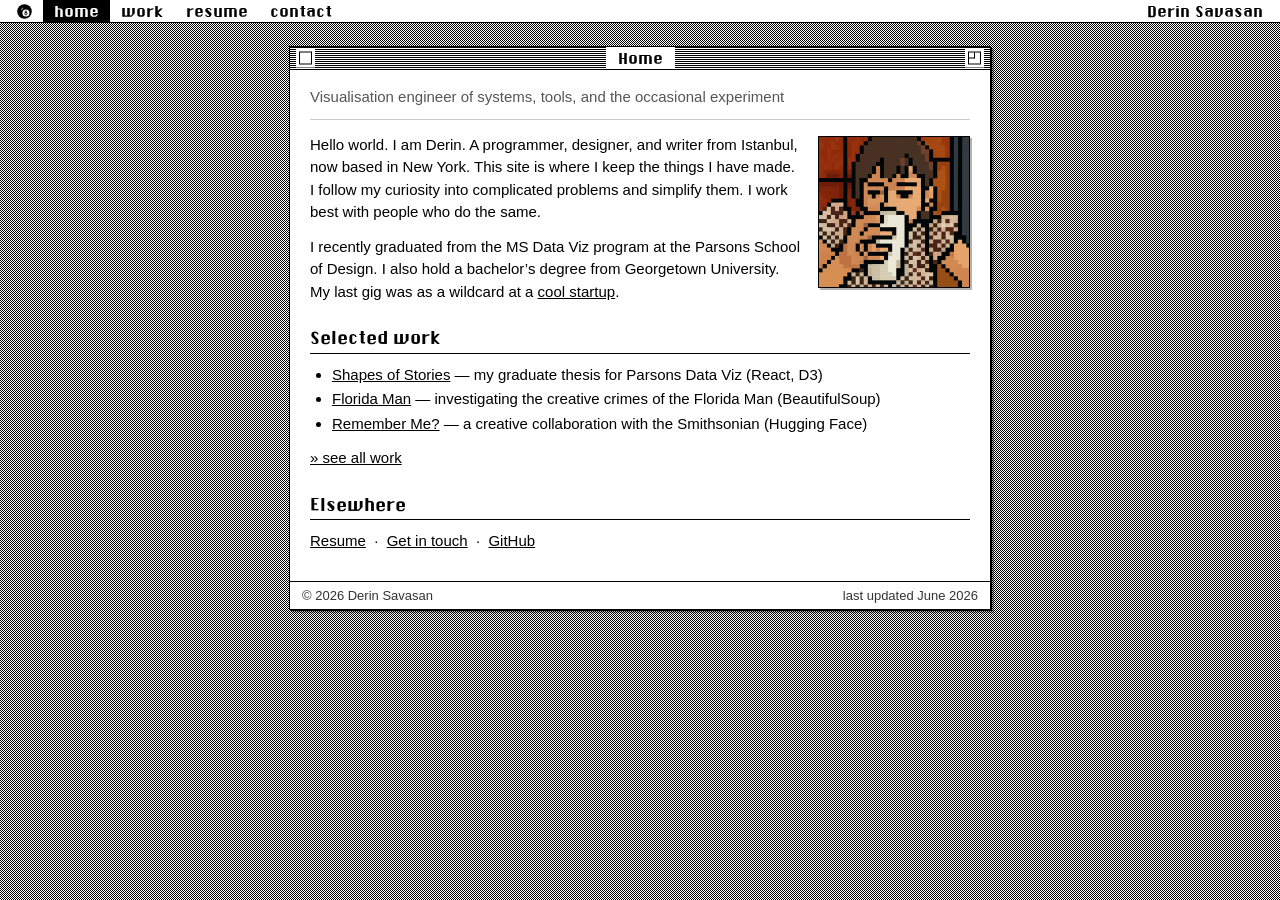
==== index.html @ 8eeee5e6 "first build" ====
<!DOCTYPE html>
<html lang="en">
<head>
  <meta charset="utf-8">
  <meta name="viewport" content="width=device-width, initial-scale=1">
  <title>Derin Savasan</title>
  <meta name="description" content="Derin Savasan — software developer. Work, resume, and contact.">
  <link rel="icon" type="image/svg+xml" href="favicon.svg?v=4">
  <link rel="icon" type="image/png" sizes="32x32" href="favicon-32.png?v=4">
  <link rel="apple-touch-icon" href="favicon-180.png?v=4">
  <link rel="stylesheet" href="style.css">
</head>
<body>

  <div class="menubar">
    <a href="index.html" class="logo"><img src="favicon.svg" alt="Home" width="15" height="15"></a>
    <a href="index.html" class="here">home</a>
    <a href="work.html">work</a>
    <a href="resume.html">resume</a>
    <a href="contact.html">contact</a>
    <span class="brand">Derin Savasan</span>
  </div>

  <div class="window">

    <div class="title-bar">
      <span class="close-box"></span>
      <span class="title-text">Home</span>
      <span class="zoom-box"></span>
    </div>

    <div class="field">
      <p class="tagline">Visualisation engineer of systems, tools, and the occasional experiment</p>

      <img class="portrait" src="derin.png" alt="Pixel-art portrait of Derin">

      <p>
        Hello world. I am Derin. A programmer, designer, and writer from
        Istanbul, now based in New York. This site is where I keep the things
        I have made. I follow my curiosity into complicated problems and simplify them. I work best with
        people who do the same.
      </p>

      <p>
        I recently graduated from the MS Data Viz program at the Parsons School
        of Design. I also hold a bachelor&rsquo;s degree from Georgetown
        University. My last gig was as a wildcard at a <a href="https://www.timelooper.com" target="_blank" rel="noopener noreferrer">cool startup</a>.
      </p>

      <h2>Selected work</h2>
      <ul>
        <li><a href="work.html">Shapes of Stories</a> &mdash; my graduate thesis for Parsons Data Viz (React, D3)</li>
        <li><a href="work.html">Florida Man</a> &mdash; investigating the creative crimes of the Florida Man (BeautifulSoup)</li>
        <li><a href="work.html">Remember Me?</a> &mdash; a creative collaboration with the Smithsonian (Hugging Face)</li>
      </ul>
      <p><a href="work.html">&raquo; see all work</a></p>

      <h2>Elsewhere</h2>
      <p>
        <a href="resume.html">Resume</a> &nbsp;&middot;&nbsp;
        <a href="contact.html">Get in touch</a> &nbsp;&middot;&nbsp;
        <a href="https://github.com/derinsavasan" target="_blank" rel="noopener noreferrer">GitHub</a>
      </p>
    </div>

    <div class="window-bottom">
      <span>&copy; 2026 Derin Savasan</span>
      <span>last updated June 2026</span>
    </div>

  </div>
</body>
</html>
---- style.css ----
/* =========================================================================
   Personal site — classic Macintosh (System 7) styling.
   Now with the real Chicago system font (bundled in /fonts), so the chrome
   actually reads as old-Mac: dithered desktop, menu bar, striped title bar
   with close/zoom boxes, rounded push buttons that invert when selected.
   Hand-written, no build step.
   ========================================================================= */

@font-face {
  font-family: "Chicago";
  src: url("fonts/ChicagoFLF.woff2") format("woff2"),
       url("fonts/ChicagoFLF.woff") format("woff");
  font-weight: normal;
  font-style: normal;
  font-display: swap;
}
@font-face {
  font-family: "Geneva9";
  src: url("fonts/FindersKeepers.woff2") format("woff2"),
       url("fonts/FindersKeepers.woff") format("woff");
  font-display: swap;
}
@font-face {
  font-family: "Monaco";
  src: url("fonts/monaco.woff2") format("woff2");
  font-display: swap;
}

:root {
  /* Chicago = chrome (menu bar, title bar, headings). Geneva = body text,
     so paragraphs read at a normal weight instead of Chicago's heavy bitmap. */
  --ui: "Chicago", "Helvetica Neue", Helvetica, Geneva, Arial, sans-serif;
  --text: Geneva, "Helvetica Neue", Helvetica, Arial, sans-serif;
}

/* Always reserve the scrollbar track so every page is exactly the same width. */
html { overflow-y: scroll; }

body {
  /* 50% gray dither — a 2px checkerboard, like the old Mac desktop */
  background-color: #ffffff;
  background-image: url("data:image/svg+xml,%3Csvg xmlns='http://www.w3.org/2000/svg' width='2' height='2'%3E%3Crect width='1' height='1' fill='%23000'/%3E%3Crect x='1' y='1' width='1' height='1' fill='%23000'/%3E%3C/svg%3E");
  color: #000000;
  font-family: var(--text);
  font-size: 15px;
  line-height: 1.5;
  font-weight: normal;
  margin: 0;
  padding: 46px 12px 32px;
}

/* ---- Mac menu bar (fixed across the top) --------------------------------- */
.menubar {
  position: fixed;
  top: 0; left: 0; right: 0;
  height: 22px;
  display: flex;
  align-items: stretch;
  padding: 0 6px;
  background: #ffffff;
  border-bottom: 1px solid #000000;
  font-family: var(--ui);          /* Chicago for the menu bar */
  z-index: 100;
}
.menubar .logo,
.menubar a,
.menubar .brand {
  display: flex;
  align-items: center;
  padding: 0 11px;
  color: #000000;
  text-decoration: none;
}
.menubar .logo img { display: block; width: 15px; height: 15px; }
.menubar a:hover,
.menubar a.here { background: #000000; color: #ffffff; }  /* Mac menu highlight */
.menubar a.logo:hover { background: transparent; }        /* logo links home; don't invert it */
.menubar .brand { margin-left: auto; }
@media (max-width: 520px) {
  .menubar { padding: 0 2px; }
  .menubar .logo, .menubar a, .menubar .brand { padding: 0 7px; }
  .menubar .brand { display: none; }   /* keep the bar from overflowing */
}

/* ---- Window -------------------------------------------------------------- */
.window {
  max-width: 700px;
  margin: 0 auto;
  background: #ffffff;
  border: 1px solid #000000;
  box-shadow: 1px 1px 0 #000000, 3px 3px 0 rgba(0, 0, 0, 0.28);
}

/* Striped title bar */
.title-bar {
  position: relative;
  display: flex;
  align-items: center;
  justify-content: center;
  height: 22px;
  border-bottom: 1px solid #000000;
  background: repeating-linear-gradient(#000 0 1px, #fff 1px 2px);
}
.title-text {
  position: relative;
  z-index: 1;
  background: #ffffff;
  padding: 0 12px;
  font-family: var(--ui);          /* Chicago for the window title */
  font-size: 15px;
}
.close-box,
.zoom-box {
  position: absolute;
  top: 50%;
  transform: translateY(-50%);
  width: 11px;
  height: 11px;
  background: #ffffff;
  border: 1px solid #000000;
  box-shadow: 0 0 0 3px #ffffff;   /* clears the stripes around the box */
}
.close-box { left: 9px; }
.zoom-box { right: 9px; }
.zoom-box::after {
  content: "";
  position: absolute;
  top: 0; left: 0;
  width: 5px; height: 5px;
  border-right: 1px solid #000000;
  border-bottom: 1px solid #000000;
}

/* Content area */
.field { padding: 16px 20px; background: #ffffff; }
.portrait {
  float: right;
  width: 150px;
  height: 150px;
  margin: 2px 0 10px 18px;
  border: 1px solid #000000;
  box-shadow: 2px 2px 0 rgba(0, 0, 0, 0.3);
}
@media (max-width: 480px) {
  .portrait { float: none; display: block; margin: 0 auto 14px; }
}
.field .tagline {
  color: #555555;
  margin: 0 0 14px;
  padding-bottom: 10px;
  border-bottom: 1px solid #cccccc;
}

/* Window bottom bar (footer) */
.window-bottom {
  display: flex;
  justify-content: space-between;
  flex-wrap: wrap;
  gap: 4px 12px;
  border-top: 1px solid #000000;
  padding: 4px 12px;
  font-size: 13px;
  color: #333333;
}

/* ---- Content typography -------------------------------------------------- */
a { color: #000000; text-decoration: underline; }
a:hover { background: #000000; color: #ffffff; text-decoration: none; }

h2 {
  font-family: var(--ui);          /* Chicago for section headings */
  font-size: 17px;
  font-weight: normal;
  border-bottom: 1px solid #000000;
  padding-bottom: 2px;
  margin: 22px 0 10px;
  clear: both;                     /* drop below the floated portrait */
}
h3 { font-family: var(--ui); font-size: 15px; font-weight: normal; margin: 14px 0 2px; }

p { margin: 0 0 12px; }
ul { margin: 4px 0 12px; padding-left: 22px; }
li { margin: 2px 0; }
hr { border: 0; border-top: 1px solid #000000; margin: 18px 0; }

.muted { color: #777777; }
.muted a { color: inherit; }              /* links in muted captions stay gray at rest */
.muted a:hover { color: #ffffff; }        /* but white-on-black on hover, so it stays readable */
code { font-family: "Monaco", "Courier New", monospace; font-size: 13px; background: #eeeeee; padding: 0 3px; }

/* Work list */
.work-item { margin: 0 0 16px; }
.work-item .title { font-weight: normal; }
.work-item .year { color: #777777; }
.work-item .tech { color: #555555; }

/* Resume bits */
.entry { margin-bottom: 14px; }
.entry .when { color: #777777; }

/* Contact table */
.contact td { padding: 3px 16px 3px 0; vertical-align: top; }
.contact td.k { color: #777777; white-space: nowrap; }

/* Print: strip desktop + chrome so the resume saves cleanly to PDF */
/* shown only when printing (name header, logistics, contact on the resume) */
.print-only { display: none; }

@media print {
  @page { margin: 0.5in; }
  /* avoid a phantom trailing blank page: don't inherit the screen scrollbar/height */
  html, body { height: auto; min-height: 0; overflow: visible; }
  body { background: #fff; padding: 0; font-size: 11pt; line-height: 1.35; color: #000; }
  .menubar, .title-bar, .toolbar, .window-bottom, .actions, .tagline, .no-print { display: none; }
  .print-only { display: block; }
  .window { box-shadow: none; border: 0; max-width: none; }
  .field { padding: 0; }
  a { color: #000; text-decoration: none; }

  /* darken secondary text (dates, notes) so it's legible in print */
  .muted, .entry .when { color: #1a1a1a; }

  /* distinguish entry headers from their notes: bold header, indented note */
  .entry .where { font-weight: bold; }
  .entry .muted { padding-left: 18px; }

  /* name + photo + title header */
  .print-head { display: flex; align-items: center; gap: 14px; margin: 0 0 14px; }
  .print-photo { width: 54px; height: 54px; border: 1px solid #000; }
  .print-head h2 { font-size: 23pt; margin: 0; border: 0; line-height: 1.05; }
  .print-title { margin: 3px 0 0; font-size: 12pt; color: #000; }

  /* section spacing */
  h2 { font-size: 16pt; }
  h3 { font-size: 12pt; margin: 11px 0 3px; }
  .entry { margin-bottom: 7px; }
  ul { margin: 2px 0 6px; padding-left: 18px; }
  li { margin: 0 0 1px; }
  p { margin: 0 0 6px; }
  .field > *:last-child { margin-bottom: 0; }   /* trim trailing space */
}
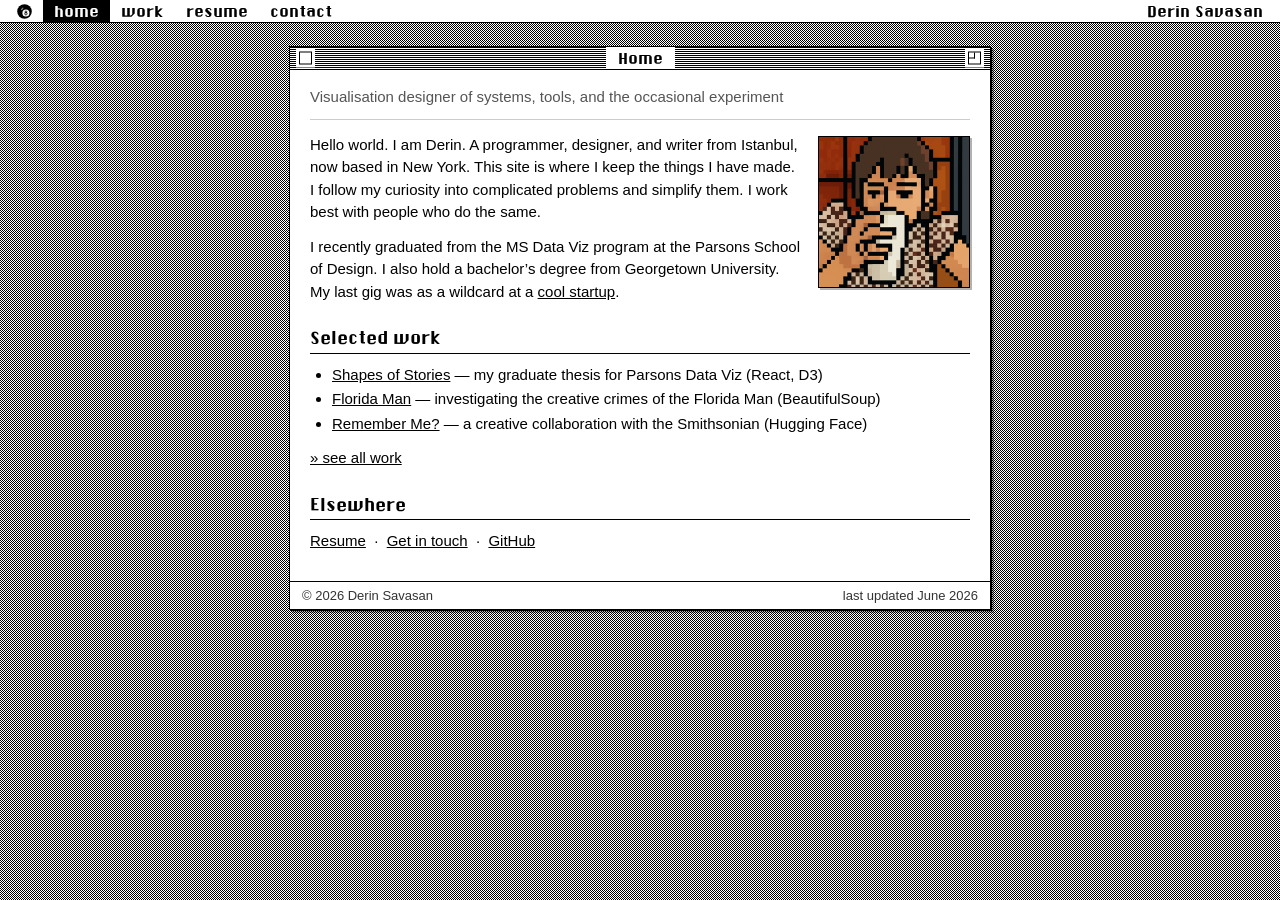
==== commit 6c844d99: "updates" ====
--- a/index.html
+++ b/index.html
@@ -4,7 +4,7 @@
   <meta charset="utf-8">
   <meta name="viewport" content="width=device-width, initial-scale=1">
   <title>Derin Savasan</title>
-  <meta name="description" content="Derin Savasan — software developer. Work, resume, and contact.">
+  <meta name="description" content="Derin Savasan">
   <link rel="icon" type="image/svg+xml" href="favicon.svg?v=4">
   <link rel="icon" type="image/png" sizes="32x32" href="favicon-32.png?v=4">
   <link rel="apple-touch-icon" href="favicon-180.png?v=4">
@@ -30,7 +30,7 @@
     </div>
 
     <div class="field">
-      <p class="tagline">Visualisation engineer of systems, tools, and the occasional experiment</p>
+      <p class="tagline">Visualisation designer of systems, tools, and the occasional experiment</p>
 
       <img class="portrait" src="derin.png" alt="Pixel-art portrait of Derin">
 
